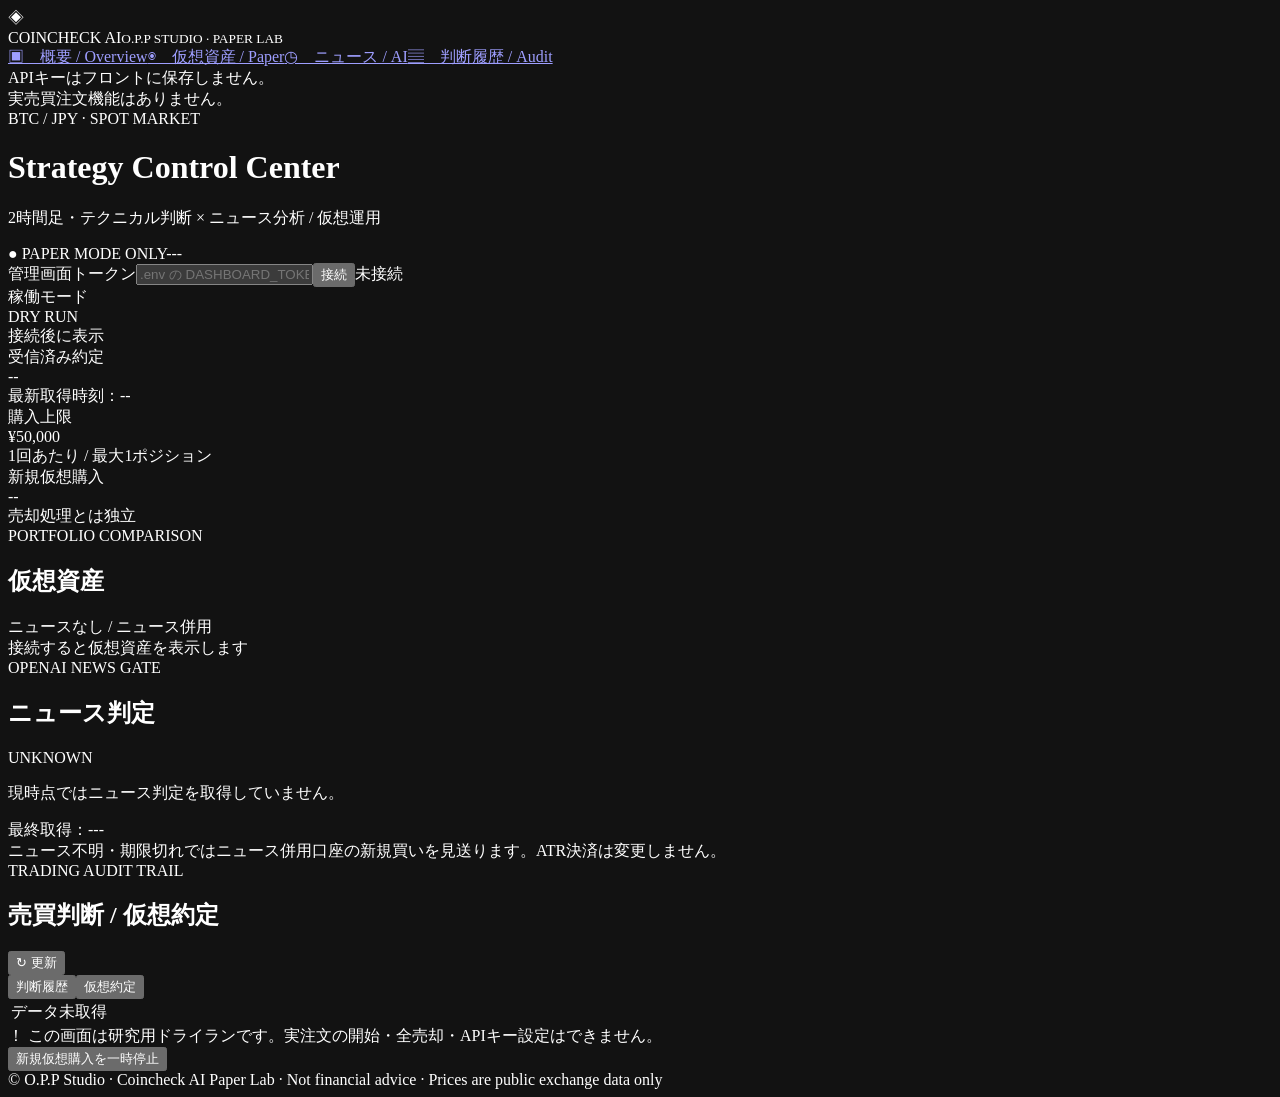
==== frontend/index.html @ 32357f52 "feat: paper-only Coincheck AI bot Docker foundation" ====
<!doctype html><html lang="ja"><head><meta charset="utf-8"><meta name="viewport" content="width=device-width,initial-scale=1"><meta name="color-scheme" content="dark"><title>Coincheck AI | Paper Control</title><link rel="stylesheet" href="/styles.css"></head><body>
<div class="layout">
  <aside class="sidebar"><div class="brand"><span class="logo">◈</span><div>COINCHECK <span>AI</span><small>O.P.P STUDIO · PAPER LAB</small></div></div>
  <nav><a href="#overview" class="selected">▣　概要 / Overview</a><a href="#positions">◉　仮想資産 / Paper</a><a href="#news">◷　ニュース / AI</a><a href="#decisions">▤　判断履歴 / Audit</a></nav><div class="sidebar-foot">APIキーはフロントに保存しません。<br>実売買注文機能はありません。</div></aside>
  <main id="overview"><header><div><div class="eyebrow">BTC / JPY · SPOT MARKET</div><h1>Strategy Control <span>Center</span></h1><p>2時間足・テクニカル判断 × ニュース分析 / 仮想運用</p></div><div class="header-meta"><span class="pill paper">● PAPER MODE ONLY</span><span class="clock" id="clock">---</span></div></header>
    <section class="auth"><label for="token">管理画面トークン</label><input type="password" autocomplete="off" spellcheck="false" id="token" placeholder=".env の DASHBOARD_TOKEN"><button id="connect">接続</button><span id="authStatus" class="muted">未接続</span></section>
    <section class="statusgrid" id="statusgrid"><div class="metric"><div class="metric-top">稼働モード</div><div class="metric-val">DRY RUN</div><div class="metric-detail" id="connection">接続後に表示</div></div><div class="metric"><div class="metric-top">受信済み約定</div><div class="metric-val" id="ticks">--</div><div class="metric-detail" id="latest">最新取得時刻：--</div></div><div class="metric"><div class="metric-top">購入上限</div><div class="metric-val">¥50,000</div><div class="metric-detail">1回あたり / 最大1ポジション</div></div><div class="metric"><div class="metric-top">新規仮想購入</div><div class="metric-val" id="pauseStatus">--</div><div class="metric-detail">売却処理とは独立</div></div></section>
    <section class="split" id="positions"><div class="panel"><div class="section-title"><div><div class="eyebrow">PORTFOLIO COMPARISON</div><h2>仮想資産</h2></div><span class="muted">ニュースなし / ニュース併用</span></div><div id="wallets" class="wallets"><div class="empty">接続すると仮想資産を表示します</div></div></div><div class="panel news-panel" id="news"><div class="section-title"><div><div class="eyebrow">OPENAI NEWS GATE</div><h2>ニュース判定</h2></div><span class="pill pending" id="newsBadge">UNKNOWN</span></div><p id="newsSummary">現時点ではニュース判定を取得していません。</p><div class="news-meta" id="newsTime">最終取得：---</div><div id="newsSources" class="sources"></div><div class="hint">ニュース不明・期限切れではニュース併用口座の新規買いを見送ります。ATR決済は変更しません。</div></div></section>
    <section class="panel" id="decisions"><div class="section-title"><div><div class="eyebrow">TRADING AUDIT TRAIL</div><h2>売買判断 / 仮想約定</h2></div><button id="refresh" class="ghost">↻ 更新</button></div><div class="tab-row"><button class="tab active" data-tab="decisions">判断履歴</button><button class="tab" data-tab="fills">仮想約定</button></div><div class="tablewrap"><table><thead id="tableHead"></thead><tbody id="tableBody"><tr><td>データ未取得</td></tr></tbody></table></div></section>
    <section class="footer-actions"><div class="alert">！ この画面は研究用ドライランです。実注文の開始・全売却・APIキー設定はできません。</div><button id="pause" class="outline">新規仮想購入を一時停止</button></section>
    <footer>© O.P.P Studio · Coincheck AI Paper Lab · Not financial advice · Prices are public exchange data only</footer>
  </main>
</div><script src="/app.js" defer></script></body></html>
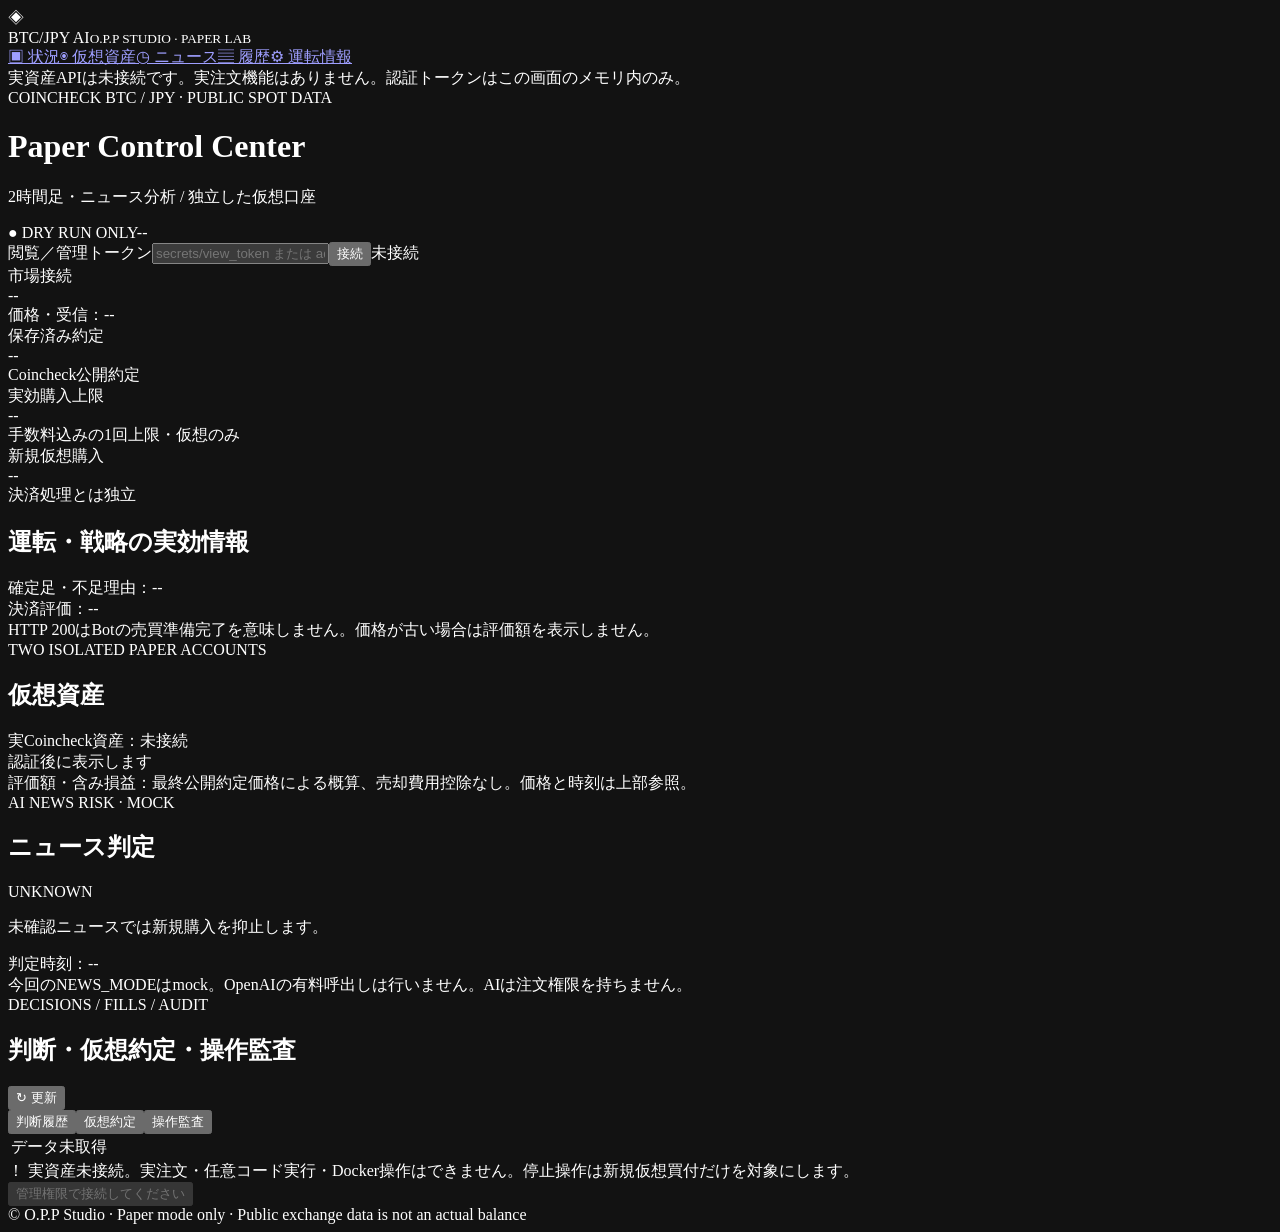
==== commit eb815514: "security: isolate paper bot runtimes and harden VPS administration" ====
--- a/frontend/index.html
+++ b/frontend/index.html
@@ -1,13 +1,40 @@
-<!doctype html><html lang="ja"><head><meta charset="utf-8"><meta name="viewport" content="width=device-width,initial-scale=1"><meta name="color-scheme" content="dark"><title>Coincheck AI | Paper Control</title><link rel="stylesheet" href="/styles.css"></head><body>
+<!doctype html>
+<html lang="ja"><head>
+<meta charset="utf-8"><meta name="viewport" content="width=device-width,initial-scale=1">
+<meta name="color-scheme" content="dark">
+<title>Coincheck AI | PAPER Control</title>
+<link rel="stylesheet" href="/styles.css">
+</head><body>
 <div class="layout">
-  <aside class="sidebar"><div class="brand"><span class="logo">◈</span><div>COINCHECK <span>AI</span><small>O.P.P STUDIO · PAPER LAB</small></div></div>
-  <nav><a href="#overview" class="selected">▣　概要 / Overview</a><a href="#positions">◉　仮想資産 / Paper</a><a href="#news">◷　ニュース / AI</a><a href="#decisions">▤　判断履歴 / Audit</a></nav><div class="sidebar-foot">APIキーはフロントに保存しません。<br>実売買注文機能はありません。</div></aside>
-  <main id="overview"><header><div><div class="eyebrow">BTC / JPY · SPOT MARKET</div><h1>Strategy Control <span>Center</span></h1><p>2時間足・テクニカル判断 × ニュース分析 / 仮想運用</p></div><div class="header-meta"><span class="pill paper">● PAPER MODE ONLY</span><span class="clock" id="clock">---</span></div></header>
-    <section class="auth"><label for="token">管理画面トークン</label><input type="password" autocomplete="off" spellcheck="false" id="token" placeholder=".env の DASHBOARD_TOKEN"><button id="connect">接続</button><span id="authStatus" class="muted">未接続</span></section>
-    <section class="statusgrid" id="statusgrid"><div class="metric"><div class="metric-top">稼働モード</div><div class="metric-val">DRY RUN</div><div class="metric-detail" id="connection">接続後に表示</div></div><div class="metric"><div class="metric-top">受信済み約定</div><div class="metric-val" id="ticks">--</div><div class="metric-detail" id="latest">最新取得時刻：--</div></div><div class="metric"><div class="metric-top">購入上限</div><div class="metric-val">¥50,000</div><div class="metric-detail">1回あたり / 最大1ポジション</div></div><div class="metric"><div class="metric-top">新規仮想購入</div><div class="metric-val" id="pauseStatus">--</div><div class="metric-detail">売却処理とは独立</div></div></section>
-    <section class="split" id="positions"><div class="panel"><div class="section-title"><div><div class="eyebrow">PORTFOLIO COMPARISON</div><h2>仮想資産</h2></div><span class="muted">ニュースなし / ニュース併用</span></div><div id="wallets" class="wallets"><div class="empty">接続すると仮想資産を表示します</div></div></div><div class="panel news-panel" id="news"><div class="section-title"><div><div class="eyebrow">OPENAI NEWS GATE</div><h2>ニュース判定</h2></div><span class="pill pending" id="newsBadge">UNKNOWN</span></div><p id="newsSummary">現時点ではニュース判定を取得していません。</p><div class="news-meta" id="newsTime">最終取得：---</div><div id="newsSources" class="sources"></div><div class="hint">ニュース不明・期限切れではニュース併用口座の新規買いを見送ります。ATR決済は変更しません。</div></div></section>
-    <section class="panel" id="decisions"><div class="section-title"><div><div class="eyebrow">TRADING AUDIT TRAIL</div><h2>売買判断 / 仮想約定</h2></div><button id="refresh" class="ghost">↻ 更新</button></div><div class="tab-row"><button class="tab active" data-tab="decisions">判断履歴</button><button class="tab" data-tab="fills">仮想約定</button></div><div class="tablewrap"><table><thead id="tableHead"></thead><tbody id="tableBody"><tr><td>データ未取得</td></tr></tbody></table></div></section>
-    <section class="footer-actions"><div class="alert">！ この画面は研究用ドライランです。実注文の開始・全売却・APIキー設定はできません。</div><button id="pause" class="outline">新規仮想購入を一時停止</button></section>
-    <footer>© O.P.P Studio · Coincheck AI Paper Lab · Not financial advice · Prices are public exchange data only</footer>
-  </main>
-</div><script src="/app.js" defer></script></body></html>
+<aside class="sidebar"><div class="brand"><span class="logo">◈</span><div>BTC/JPY <span>AI</span><small>O.P.P STUDIO · PAPER LAB</small></div></div>
+<nav><a href="#overview">▣ 状況</a><a href="#positions">◉ 仮想資産</a><a href="#news">◷ ニュース</a><a href="#decisions">▤ 履歴</a><a href="#operational">⚙ 運転情報</a></nav>
+<div class="sidebar-foot">実資産APIは未接続です。実注文機能はありません。認証トークンはこの画面のメモリ内のみ。</div></aside>
+<main id="overview"><header>
+<div><div class="eyebrow">COINCHECK BTC / JPY · PUBLIC SPOT DATA</div>
+<h1>Paper Control <span>Center</span></h1><p>2時間足・ニュース分析 / 独立した仮想口座</p></div>
+<div class="header-meta"><span class="pill paper">● DRY RUN ONLY</span><span class="clock" id="clock">--</span></div></header>
+<section class="auth"><label for="token">閲覧／管理トークン</label><input id="token" type="password" autocomplete="off" spellcheck="false" placeholder="secrets/view_token または admin_token"><button id="connect">接続</button><span id="authStatus" class="muted">未接続</span></section>
+<section class="statusgrid">
+<div class="metric"><div class="metric-top">市場接続</div><div class="metric-val" id="connection">--</div><div class="metric-detail" id="latest">価格・受信：--</div></div>
+<div class="metric"><div class="metric-top">保存済み約定</div><div class="metric-val" id="ticks">--</div><div class="metric-detail">Coincheck公開約定</div></div>
+<div class="metric"><div class="metric-top">実効購入上限</div><div class="metric-val" id="buyLimit">--</div><div class="metric-detail">手数料込みの1回上限・仮想のみ</div></div>
+<div class="metric"><div class="metric-top">新規仮想購入</div><div class="metric-val" id="pauseStatus">--</div><div class="metric-detail">決済処理とは独立</div></div>
+</section>
+<section class="panel" id="operational"><div class="section-title"><h2>運転・戦略の実効情報</h2></div><dl id="runDetails" class="detail-grid"></dl>
+<div class="hint" id="historyReason">確定足・不足理由：--</div><div class="hint" id="exitReason">決済評価：--</div>
+<div class="hint">HTTP 200はBotの売買準備完了を意味しません。価格が古い場合は評価額を表示しません。</div></section>
+<section class="split" id="positions">
+<div class="panel"><div class="section-title"><div><div class="eyebrow">TWO ISOLATED PAPER ACCOUNTS</div><h2>仮想資産</h2></div><span class="muted">実Coincheck資産：未接続</span></div>
+<div id="wallets" class="wallets"><div class="empty">認証後に表示します</div></div>
+<div class="hint" id="valuationNote">評価額・含み損益：最終公開約定価格による概算、売却費用控除なし。価格と時刻は上部参照。</div></div>
+<div class="panel news-panel" id="news"><div class="section-title"><div><div class="eyebrow">AI NEWS RISK · MOCK</div><h2>ニュース判定</h2></div><span class="pill pending" id="newsBadge">UNKNOWN</span></div>
+<p id="newsSummary">未確認ニュースでは新規購入を抑止します。</p><div class="news-meta" id="newsTime">判定時刻：--</div><div id="newsSources" class="sources"></div>
+<div class="hint">今回のNEWS_MODEはmock。OpenAIの有料呼出しは行いません。AIは注文権限を持ちません。</div></div>
+</section>
+<section class="panel" id="decisions"><div class="section-title"><div><div class="eyebrow">DECISIONS / FILLS / AUDIT</div><h2>判断・仮想約定・操作監査</h2></div><button id="refresh" class="ghost">↻ 更新</button></div>
+<div class="tab-row"><button class="tab active" data-tab="decisions">判断履歴</button><button class="tab" data-tab="fills">仮想約定</button><button class="tab" data-tab="audit">操作監査</button></div>
+<div class="tablewrap"><table><thead id="tableHead"></thead><tbody id="tableBody"><tr><td>データ未取得</td></tr></tbody></table></div></section>
+<section class="footer-actions"><div class="alert">！ 実資産未接続。実注文・任意コード実行・Docker操作はできません。停止操作は新規仮想買付だけを対象にします。</div>
+<button id="pause" class="outline" disabled>管理権限で接続してください</button><div id="operationResult" class="muted"></div></section>
+<footer>© O.P.P Studio · Paper mode only · Public exchange data is not an actual balance</footer>
+</main></div><script src="/app.js" defer></script></body></html>
